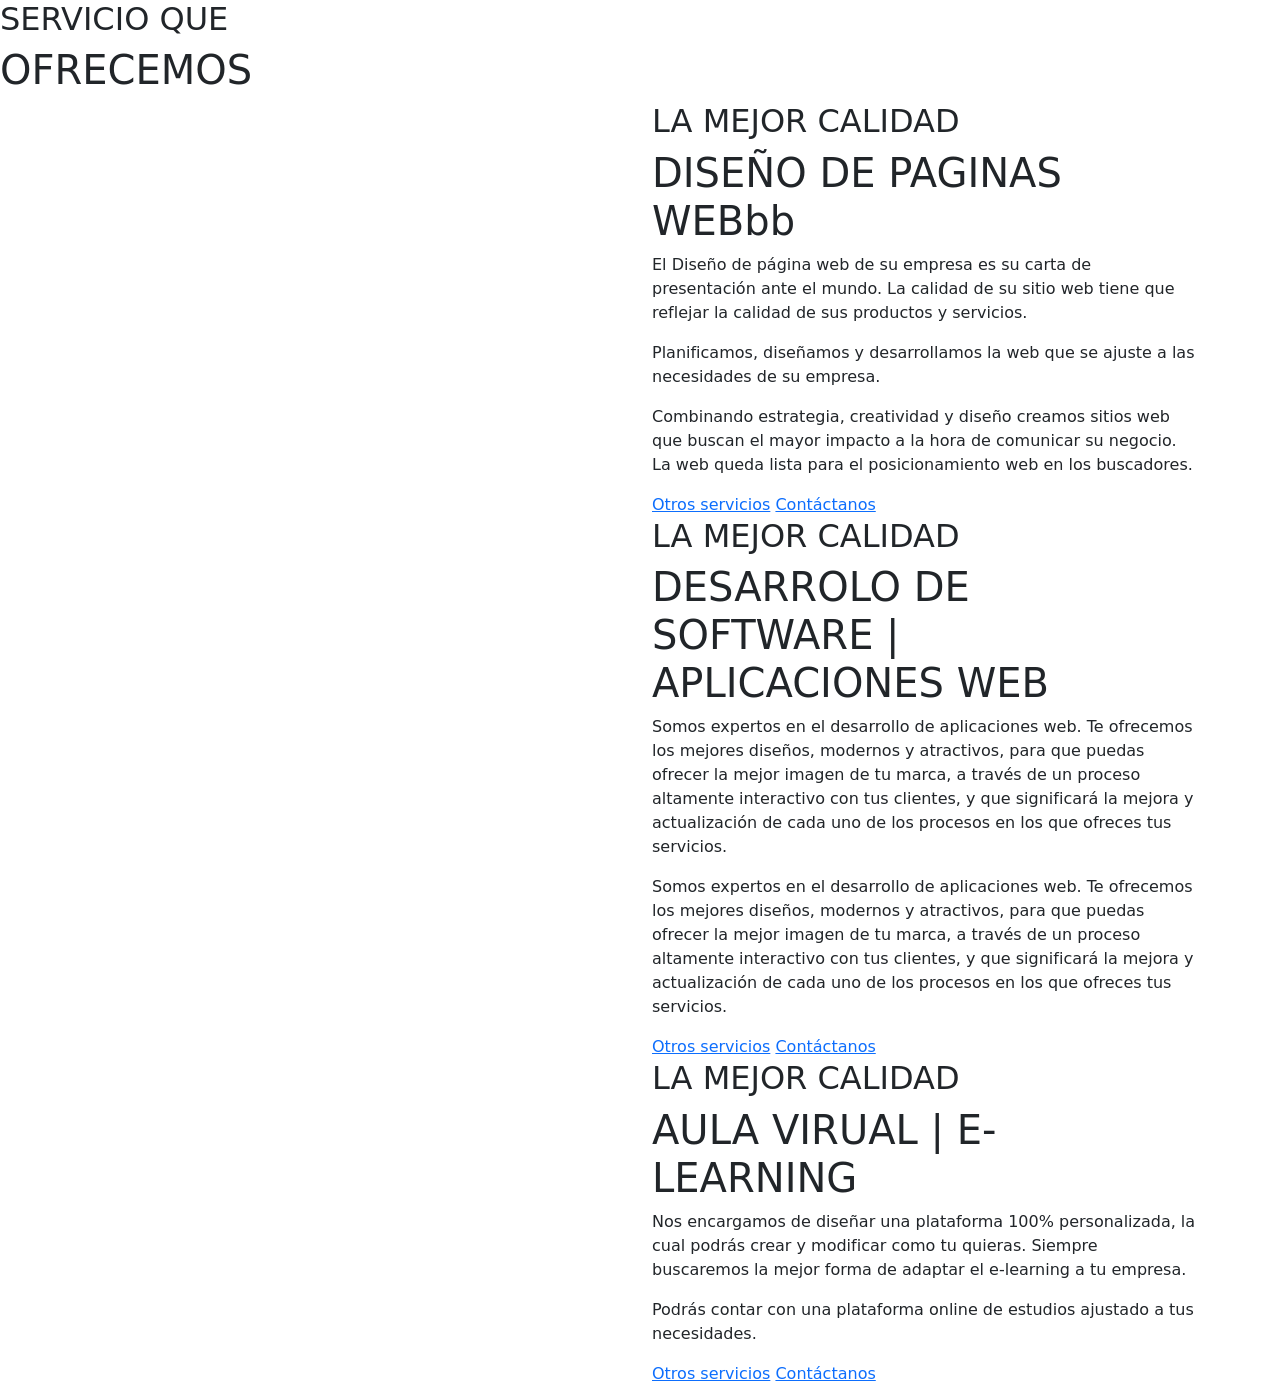
==== index.html @ 54058979 "ayuda2" ====
<!DOCTYPE html>
<html lang="es">
<head>
    <meta charset="UTF-8">
    <meta name="viewport" content="width=device-width, initial-scale=1.0">
    <title>Proyecto Web SENATI</title>

    <!-- FAVICON Y/O LOGOTIPO DE LA PAGINA -->
     <link rel="shortcut icon" href="img/favicon.ico" type="image/x-icon">

    <!-- LIBRERIA DE FUENTES -->
     <link href="https://fonts.googleapis.com/css2?family=Poppins:ital,wght@0,100;0,200;0,300;0,400;0,500;0,600;0,700;0,800;0,900;1,100;1,200;1,300;1,400;1,500;1,600;1,700;1,800;1,900&display=swap" rel="stylesheet">

     <!-- FRAMEWORK DE BOOTSTRAP -->
      <link href="https://cdn.jsdelivr.net/npm/bootstrap@5.0.2/dist/css/bootstrap.min.css" rel="stylesheet" integrity="sha384-EVSTQN3/azprG1Anm3QDgpJLIm9Nao0Yz1ztcQTwFspd3yD65VohhpuuCOmLASjC" crossorigin="anonymous">

      <!-- LIBRERIA DE ICONOS -->
       <script src="https://kit.fontawesome.com/812c8ee19a.js" crossorigin="anonymous"></script>

<!-- HOJA DE ESTILOS -->
 <link rel="stylesheet" href="css/styles.css">

</head>
<body>
    
    <a href=""><i class="fa-brands fa-whatsapp IconoWS"></i></a>
    <a href=""><i class="fa-solid fa-chevron-up IconoFL"></i></a>
    <a href=""><i class="fa-brands fa-facebook IconoFB"></i></a>
    <a href=""><i class="fa-brands fa-instagram IconoIT"></i></a>

    <h2 class="titulo-2">SERVICIO QUE</h2>
    <H1 class="titulo-1">OFRECEMOS</H1>
    
    <article class="container">
        <section class="row">
            <section class="col-xs-12 col-sm-6 col-md-6">
                <img src="img/web.jpg" alt="" class="img-fluid">
            </section>
            <section class="col-xs-12 col-sm-6 col-md-6">
              <h2 class="titulo-4">LA MEJOR CALIDAD</h2>
              <h1 class="titulo-3">DISEÑO DE PAGINAS WEBbb</h1>

              <P class="parrafo">
              El Diseño de página web de su empresa es su carta de presentación ante el mundo. La calidad de su sitio web tiene que reflejar la calidad de sus productos y servicios.
              </P>

              <P class="parrafo">
                Planificamos, diseñamos y desarrollamos la web que se ajuste a las necesidades de su empresa.
              </P>

              <P class="parrafo">
                Combinando estrategia, creatividad y diseño creamos sitios web que buscan el mayor impacto a la hora de comunicar su negocio. La web queda lista para el posicionamiento web en los buscadores.
              </P>

              <a class="boton" href="https://www.elcomercio.pe">Otros servicios</a>
              <a class="boton" href="https://www.dpor.com">Contáctanos</a>

            </section>
        </section>
    </article>

<!-- otro diseño -->
   <article class="container">
        <section class="row">
            <section class="col-xs-12 col-sm-6 col-md-6">
                <img src="img/card-appweb.jpg" alt="" class="img-fluid">
            </section>
            <section class="col-xs-12 col-sm-6 col-md-6">
              <h2 class="titulo-4">LA MEJOR CALIDAD</h2>
              <h1 class="titulo-3">DESARROLO DE SOFTWARE | APLICACIONES WEB</h1>

              <P class="parrafo">
             Somos expertos en el desarrollo de aplicaciones web. Te ofrecemos los mejores diseños, modernos y atractivos, para que puedas ofrecer la mejor imagen de tu marca, a través de un proceso altamente interactivo con tus clientes, y que significará la mejora y actualización de cada uno de los procesos en los que ofreces tus servicios.
              </P>

              <P class="parrafo">
                Somos expertos en el desarrollo de aplicaciones web. Te ofrecemos los mejores diseños, modernos y atractivos, para que puedas ofrecer la mejor imagen de tu marca, a través de un proceso altamente interactivo con tus clientes, y que significará la mejora y actualización de cada uno de los procesos en los que ofreces tus servicios.
              </P>

              <a class="boton" href="https://www.elcomercio.pe">Otros servicios</a>
              <a class="boton" href="https://www.dpor.com">Contáctanos</a>

            </section>
        </section>
    </article>




     <article class="container">
        <section class="row">
            <section class="col-xs-12 col-sm-6 col-md-6">
                <img src="img/card-e-learning.jpg" alt="" class="img-fluid">
            </section>
            <section class="col-xs-12 col-sm-6 col-md-6">
              <h2 class="titulo-4">LA MEJOR CALIDAD</h2>
              <h1 class="titulo-3">AULA VIRUAL | E-LEARNING</h1>

              <P class="parrafo">
             Nos encargamos de diseñar una plataforma 100% personalizada, la cual podrás crear y modificar como tu quieras. Siempre buscaremos la mejor forma de adaptar el e-learning a tu empresa.
              </P>

              <P class="parrafo">
               Podrás contar con una plataforma online de estudios ajustado a tus necesidades.
              </P>


              <a class="boton" href="https://www.elcomercio.pe">Otros servicios</a>
              <a class="boton" href="https://www.dpor.com">Contáctanos</a>

            </section>
        </section>
    </article>

</body>
</html>
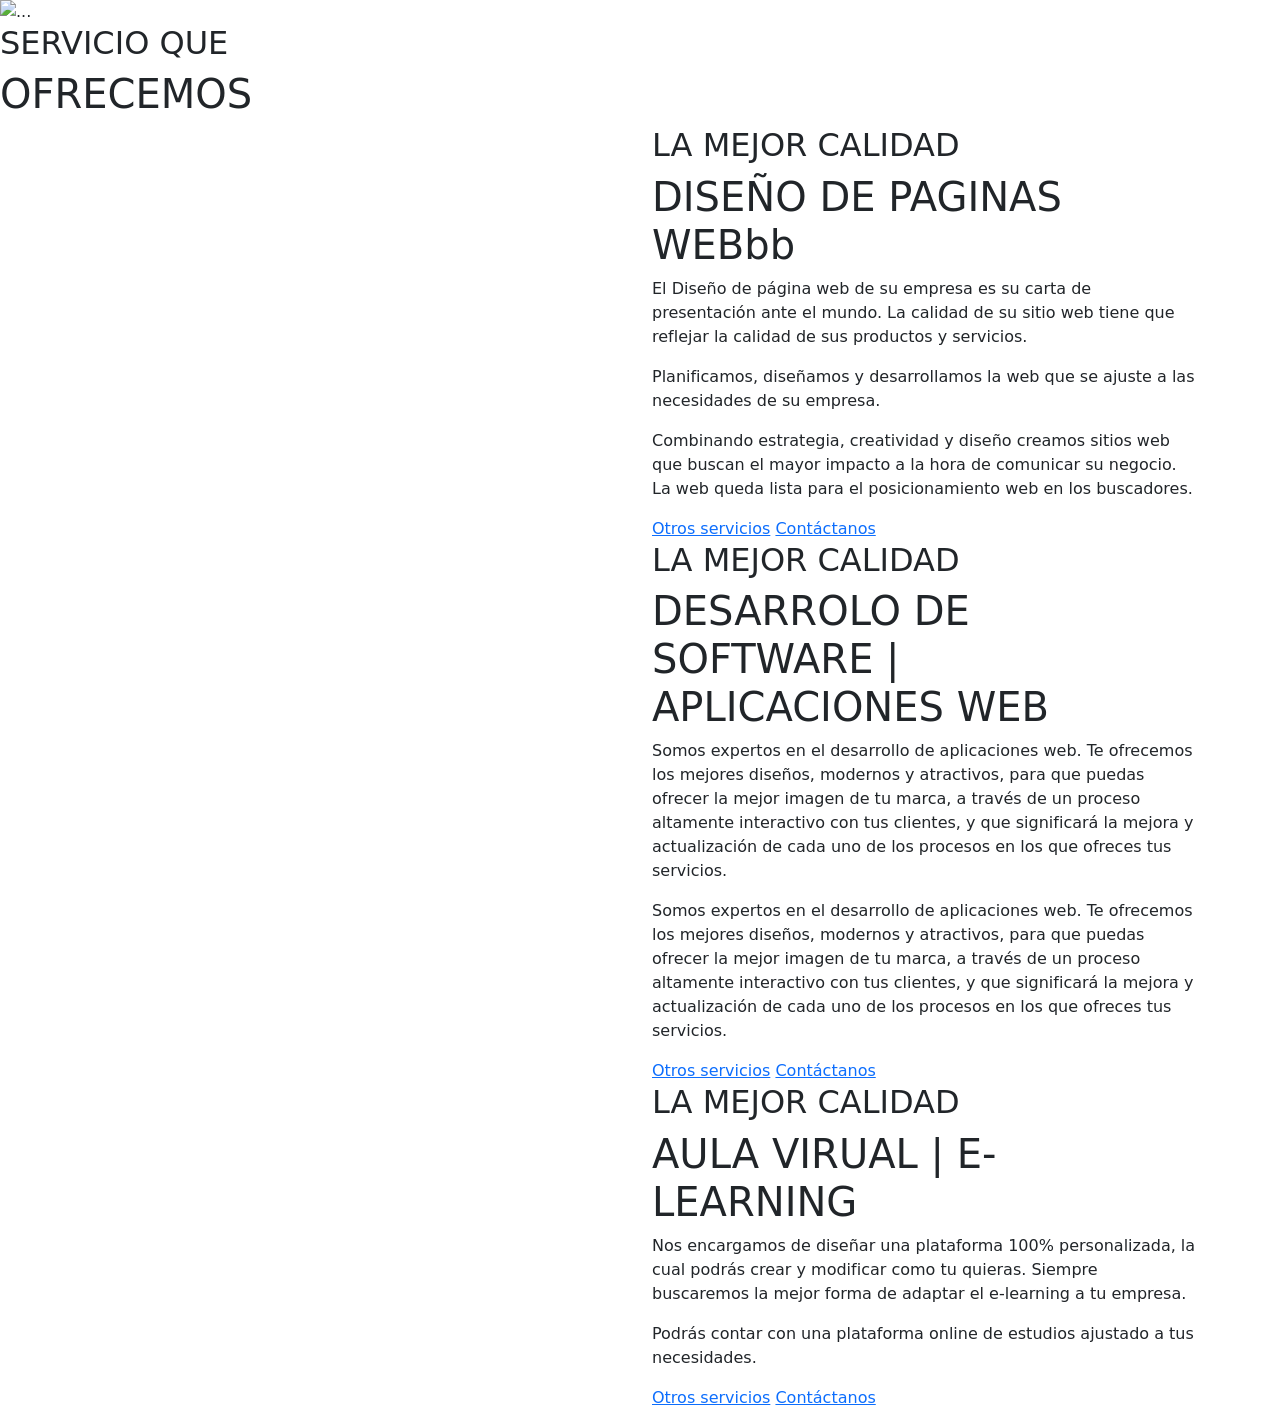
==== commit 8f9531d8: "He agregado un carousel en el index" ====
--- a/index.html
+++ b/index.html
@@ -22,6 +22,46 @@
 
 </head>
 <body>
+    <!-- inicio del carousel -->
+     <div id="carouselExampleCaptions" class="carousel slide" data-bs-ride="carousel">
+  <div class="carousel-indicators">
+    <button type="button" data-bs-target="#carouselExampleCaptions" data-bs-slide-to="0" class="active" aria-current="true" aria-label="Slide 1"></button>
+    <button type="button" data-bs-target="#carouselExampleCaptions" data-bs-slide-to="1" aria-label="Slide 2"></button>
+    <button type="button" data-bs-target="#carouselExampleCaptions" data-bs-slide-to="2" aria-label="Slide 3"></button>
+  </div>
+  <div class="carousel-inner">
+    <div class="carousel-item active">
+      <img src="img/banner-7.jpg" class="d-block w-100" alt="...">
+      <div class="carousel-caption d-none d-md-block">
+        <h5>First slide label</h5>
+        <p>Some representative placeholder content for the first slide.</p>
+      </div>
+    </div>
+    <div class="carousel-item">
+      <img src="img/banner-8.jpg" class="d-block w-100" alt="...">
+      <div class="carousel-caption d-none d-md-block">
+        <h5>Second slide label</h5>
+        <p>Some representative placeholder content for the second slide.</p>
+      </div>
+    </div>
+    <div class="carousel-item">
+      <img src="img/banner-7.jpg" class="d-block w-100" alt="...">
+      <div class="carousel-caption d-none d-md-block">
+        <h5>Third slide label</h5>
+        <p>Some representative placeholder content for the third slide.</p>
+      </div>
+    </div>
+  </div>
+  <button class="carousel-control-prev" type="button" data-bs-target="#carouselExampleCaptions" data-bs-slide="prev">
+    <span class="carousel-control-prev-icon" aria-hidden="true"></span>
+    <span class="visually-hidden">Previous</span>
+  </button>
+  <button class="carousel-control-next" type="button" data-bs-target="#carouselExampleCaptions" data-bs-slide="next">
+    <span class="carousel-control-next-icon" aria-hidden="true"></span>
+    <span class="visually-hidden">Next</span>
+  </button>
+</div>
+     <!-- final del carousel -->
     
     <a href=""><i class="fa-brands fa-whatsapp IconoWS"></i></a>
     <a href=""><i class="fa-solid fa-chevron-up IconoFL"></i></a>
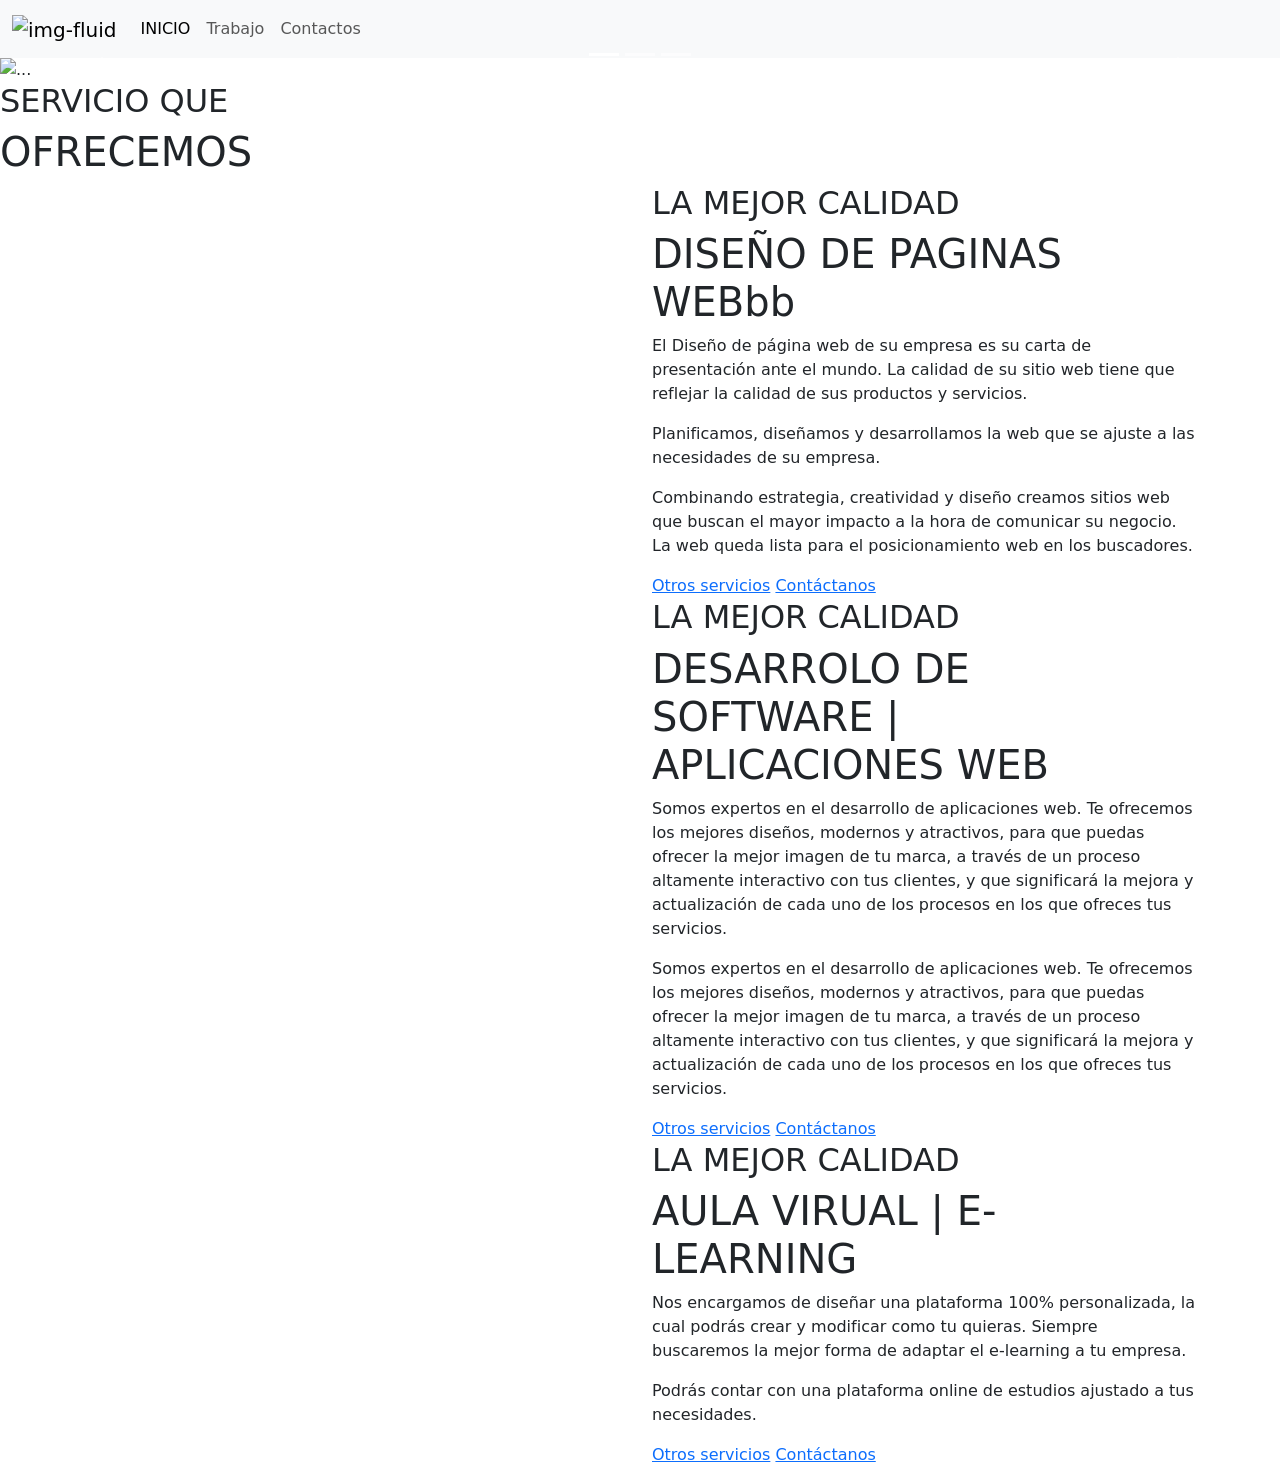
==== commit df9eb98c: "He agregado el menu de navegacion" ====
--- a/index.html
+++ b/index.html
@@ -22,6 +22,34 @@
 
 </head>
 <body>
+<!-- inicio de menu -->
+ <nav class="navbar navbar-expand-lg navbar-light bg-light">
+  <div class="container-fluid">
+    <a class="navbar-brand" href="#">
+        <img src="img/Logo.svg" alt="img-fluid" width="120">
+    </a>
+    <button class="navbar-toggler" type="button" data-bs-toggle="collapse" data-bs-target="#navbarSupportedContent" aria-controls="navbarSupportedContent" aria-expanded="false" aria-label="Toggle navigation">
+      <span class="navbar-toggler-icon"></span>
+    </button>
+    <div class="collapse navbar-collapse" id="navbarSupportedContent">
+      <ul class="navbar-nav me-auto mb-2 mb-lg-0">
+        <li class="nav-item">
+          <a class="nav-link active" aria-current="page" href="index.html">INICIO</a>
+        </li>
+        <li class="nav-item">
+          <a class="nav-link" href="Trabajo.html">Trabajo</a>
+        </li>
+        <li class="nav-item">
+          <a class="nav-link" href="contactos.html">Contactos</a>
+        </li>
+        
+        
+      </ul>
+    </div>
+  </div>
+</nav>
+<!-- fin de menu -->
+
     <!-- inicio del carousel -->
      <div id="carouselExampleCaptions" class="carousel slide" data-bs-ride="carousel">
   <div class="carousel-indicators">
